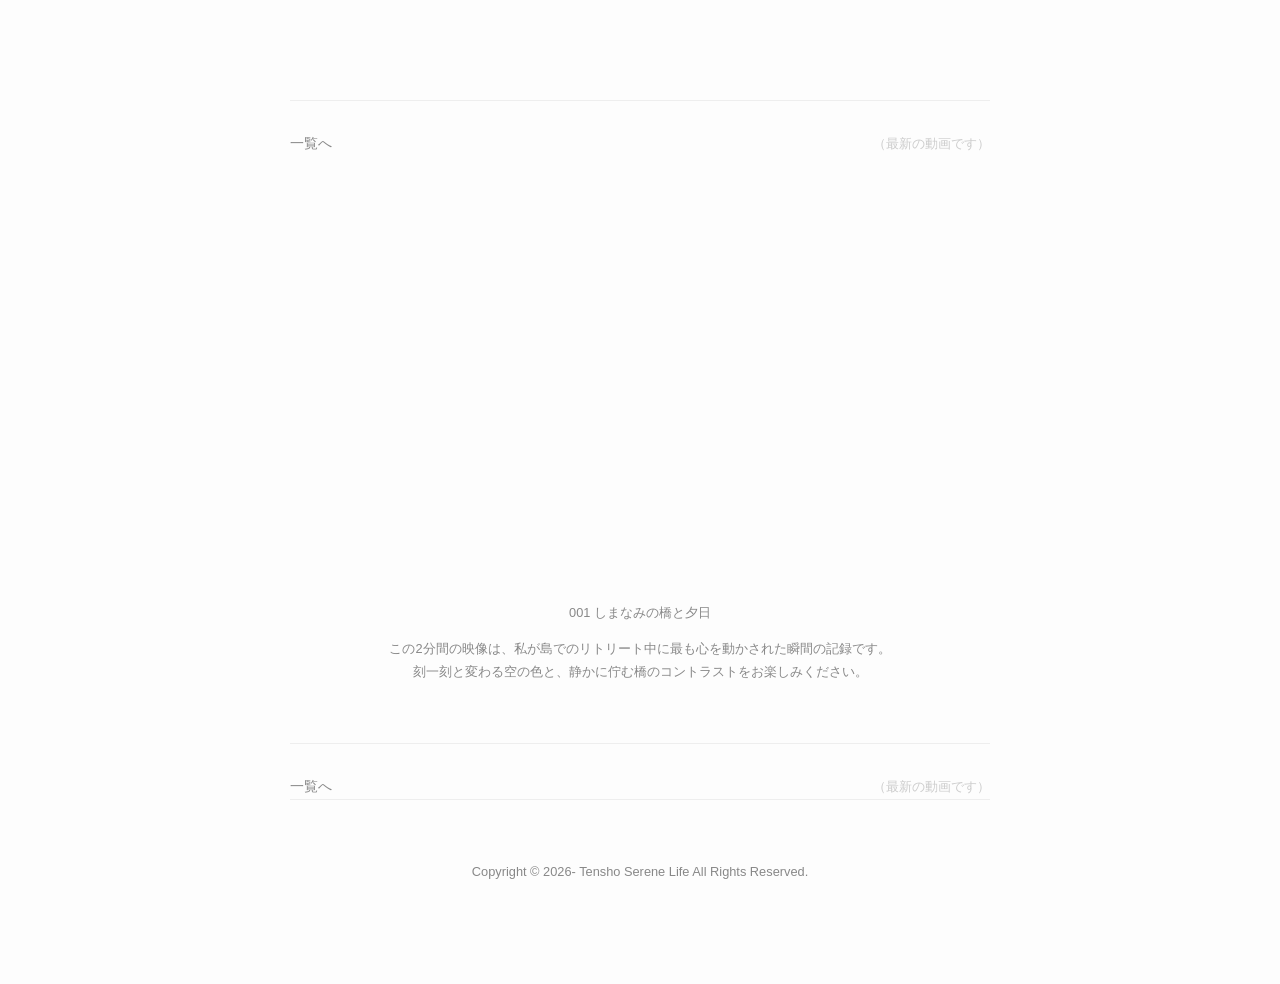
==== posts/video01.html @ 383ceca1 "Add files via upload" ====
<!DOCTYPE html>
<html lang="ja">
<head>
    <meta charset="UTF-8">
    <meta name="viewport" content="width=device-width, initial-scale=1.0">
    <link href="../style.css" rel="stylesheet" type="text/css">
    <title>0001　しまなみの橋と夕日 | Tensho Serene Video</title>
    <style>
        /* スマートに見せるための魔法のスパイス */
        body {
            font-family: "Helvetica Neue", Arial, "Hiragino Kaku Gothic ProN", "Hiragino Sans", Meiryo, sans-serif;
            line-height: 1.8;
            color: #333;
            max-width: 700px; /* 横幅を制限して読みやすくします */
            margin: 0 auto;    /* 画面の真ん中に寄せます */
            padding: 40px 20px;
            background-color: #fdfdfd;
        }
        header a { text-decoration: none; color: #888; font-size: 0.9em; }
        h1 { font-size: 1.6em; margin: 40px 0 10px; color: #222; }
        time { color: #999; font-size: 0.9em; }
        .post-image { 
            width: 100%; 
            height: auto; 
            border-radius: 8px; /* 角を少し丸くして柔らかい印象に */
            margin: 30px 0;
            box-shadow: 0 4px 15px rgba(0,0,0,0.05); /* 軽い影で浮かび上がらせます */
        }
        .content { margin-top: 30px; letter-spacing: 0.05em; }
        .content p {
    margin-bottom: 2em; /* 段落の後に、文字2個分の空行を作ります */
}
    </style>

</head>
<body>
<nav class="post-navigation">
    <!--a href="video01.html" class="nav-prev">← 前の動画</a>-->
    <a href="../index.html" class="nav-home">一覧へ</a>
    <span style="color: #ccc; font-size: 0.8em;">（最新の動画です）</span>
</nav>


    <article>
        <div style="position: relative; padding-top: 56.25%;">
  <iframe
    src="https://customer-os02dr5k9t1rahhy.cloudflarestream.com/5f926e68bbb3fd1f09cb8078e000b7c5/iframe?poster=https%3A%2F%2Fcustomer-os02dr5k9t1rahhy.cloudflarestream.com%2F5f926e68bbb3fd1f09cb8078e000b7c5%2Fthumbnails%2Fthumbnail.jpg%3Ftime%3D%26height%3D600"
    loading="lazy"
    style="border: none; position: absolute; top: 0; left: 0; height: 100%; width: 100%;"
    allow="accelerometer; gyroscope; autoplay; encrypted-media; picture-in-picture;"
    allowfullscreen="true"
  ></iframe>
</div>

<div class="video-description">
<figure style="margin: 50px 0; text-align: center;">
    <figcaption style="font-size: 0.8em; color: #888; margin-top: 10px;">
    <p>001 しまなみの橋と夕日</p>
     <p>この2分間の映像は、私が島でのリトリート中に最も心を動かされた瞬間の記録です。<br>
        刻一刻と変わる空の色と、静かに佇む橋のコントラストをお楽しみください。</p>
    </figcaption>
</figure>

</div>

<nav class="post-navigation">
    <!--a href="video01.html" class="nav-prev">← 前の動画</a>-->
    <a href="../index.html" class="nav-home">一覧へ</a>
    <span style="color: #ccc; font-size: 0.8em;">（最新の動画です）</span>
</nav>

        </div>
    </article>
  <footer>
            <address>
                Copyright &copy; 2026- Tensho Serene Life All Rights Reserved.<br>
            </address>
        </footer>
</body>
</html>
---- style.css ----
﻿/* --- Tensho Serene Blog: Modern Minimal Style --- */

/* index.html のサムネイル用 */
.video-thumbnail {
    width: 120px;
    height: 90px;
    object-fit: cover;
    margin-right: 20px;
    padding: 10px;        /* 写真の周りに隙間を作る */
    background: #333;     /* 黒い背景（フィルムの地の色） */
    border-radius: 4px;   /* 少し角を丸く */
}
footer {
  text-align: center;  /* 文字を中央に寄せます */
  padding: 60px 0;     /* 上下にゆとりを持たせます */
  border-top: 1px solid #eee; /* 控えめな線を引くと、終わりがハッキリして綺麗です */
  color: #888;         /* 少し薄めの色にすると「Serene」な印象になります */
  font-size: 0.8rem;   /* 少し小さめに */
}

footer address {
  font-style: normal;  /* 斜体を解除して、端正な印象に */
}

.post-navigation {
    display: flex;
    justify-content: space-between; /* 左右の端に配置し、真ん中を空ける魔法 */
    align-items: center;
    margin-top: 60px; /* 記事本文との距離をしっかり取る */
    padding-top: 30px;
    border-top: 1px solid #eee; /* 上に細い線を入れて境界をはっきりさせる */
}

.post-navigation a {
    text-decoration: none;
    color: #888;
    font-size: 0.9em;
    transition: color 0.3s; /* マウスを乗せた時にふわっと色を変える */
}

.post-navigation a:hover {
    color: #333; /* 触れた時に少し濃くする */
}
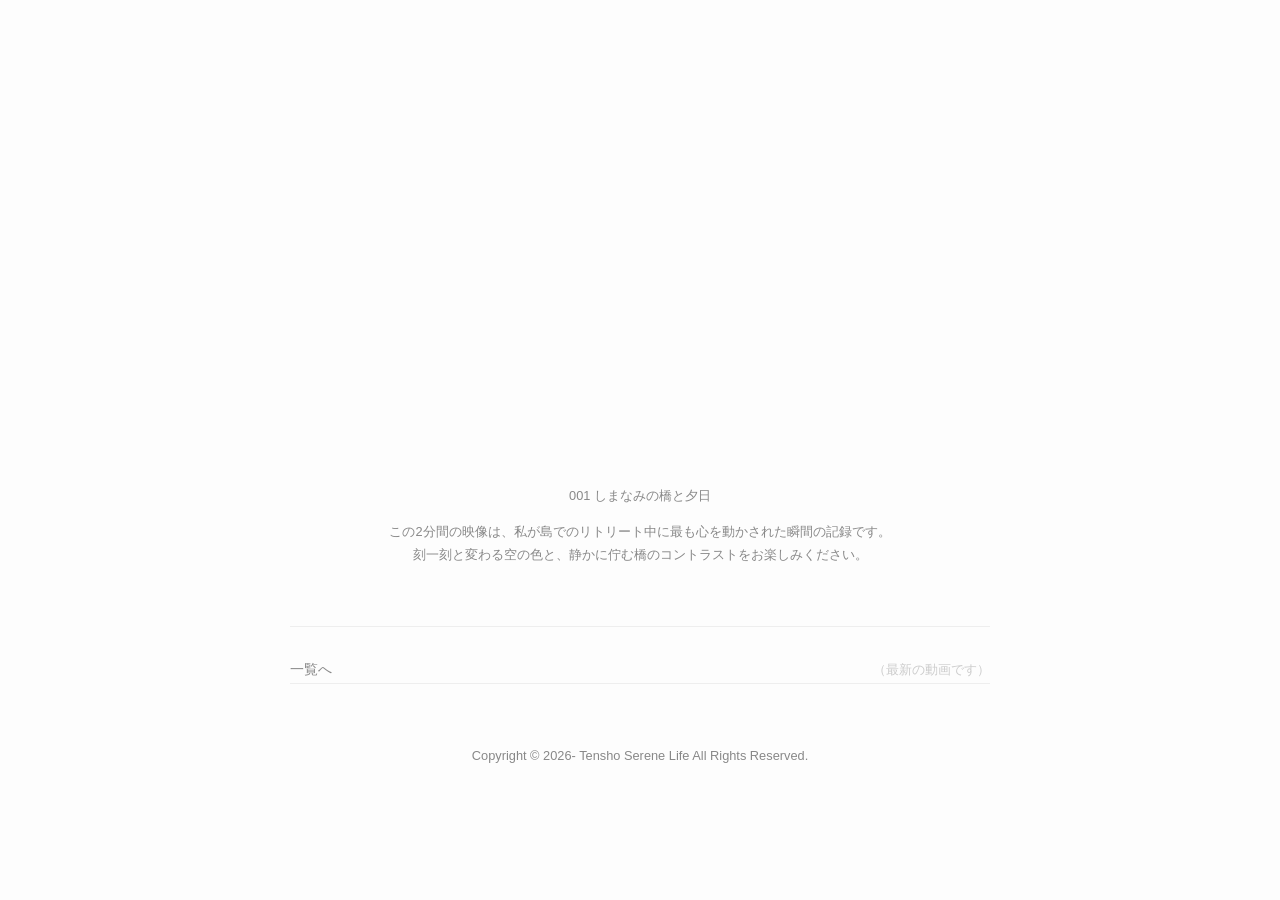
==== commit e8ec6880: "Update video01.html" ====
--- a/posts/video01.html
+++ b/posts/video01.html
@@ -34,13 +34,6 @@
 
 </head>
 <body>
-<nav class="post-navigation">
-    <!--a href="video01.html" class="nav-prev">← 前の動画</a>-->
-    <a href="../index.html" class="nav-home">一覧へ</a>
-    <span style="color: #ccc; font-size: 0.8em;">（最新の動画です）</span>
-</nav>
-
-
     <article>
         <div style="position: relative; padding-top: 56.25%;">
   <iframe
@@ -77,4 +70,4 @@
             </address>
         </footer>
 </body>
-</html>+</html>
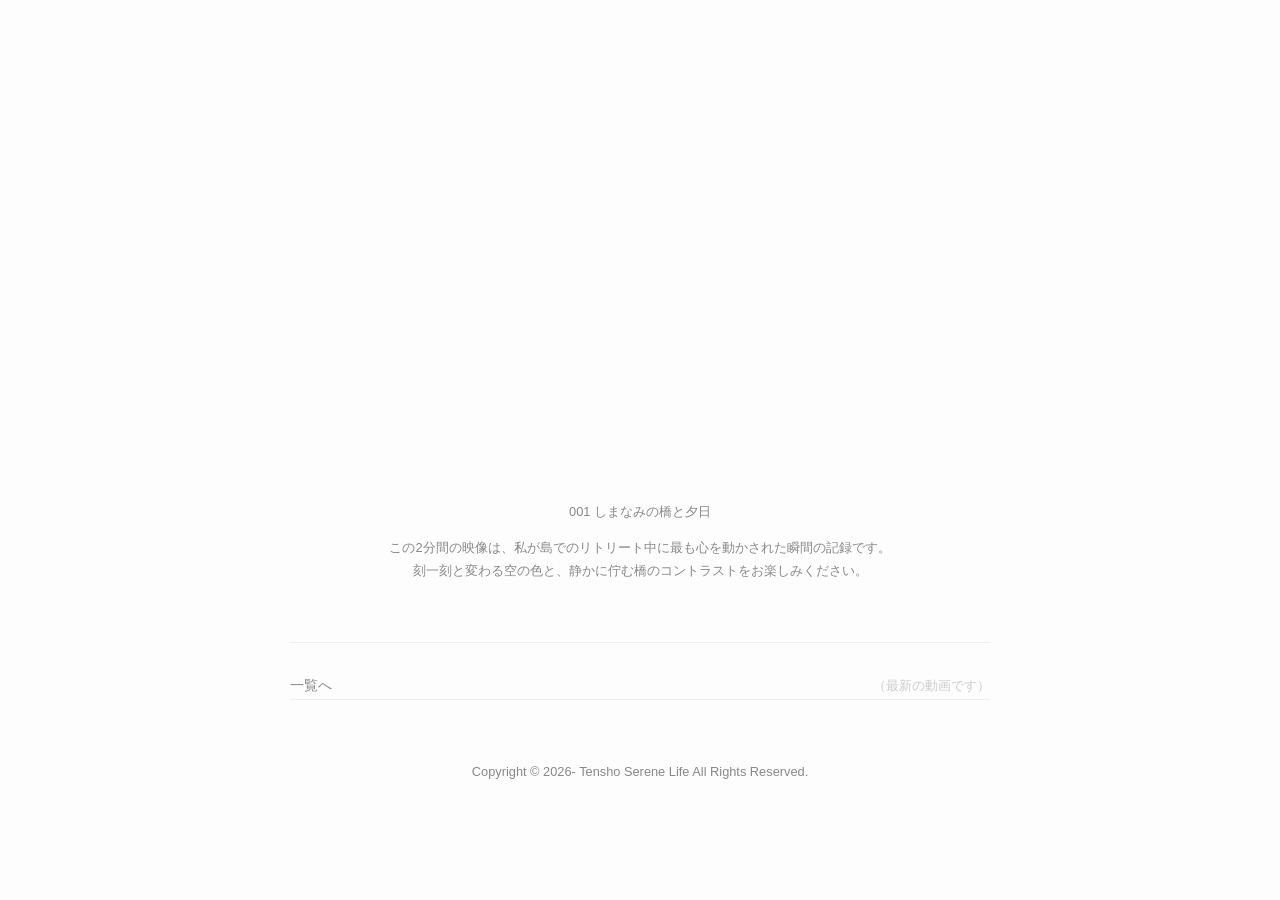
==== commit 211f0c80: "Update video01.html" ====
--- a/posts/video01.html
+++ b/posts/video01.html
@@ -33,7 +33,7 @@
     </style>
 
 </head>
-<body>
+<body><p></p><p></p><p></p>
     <article>
         <div style="position: relative; padding-top: 56.25%;">
   <iframe
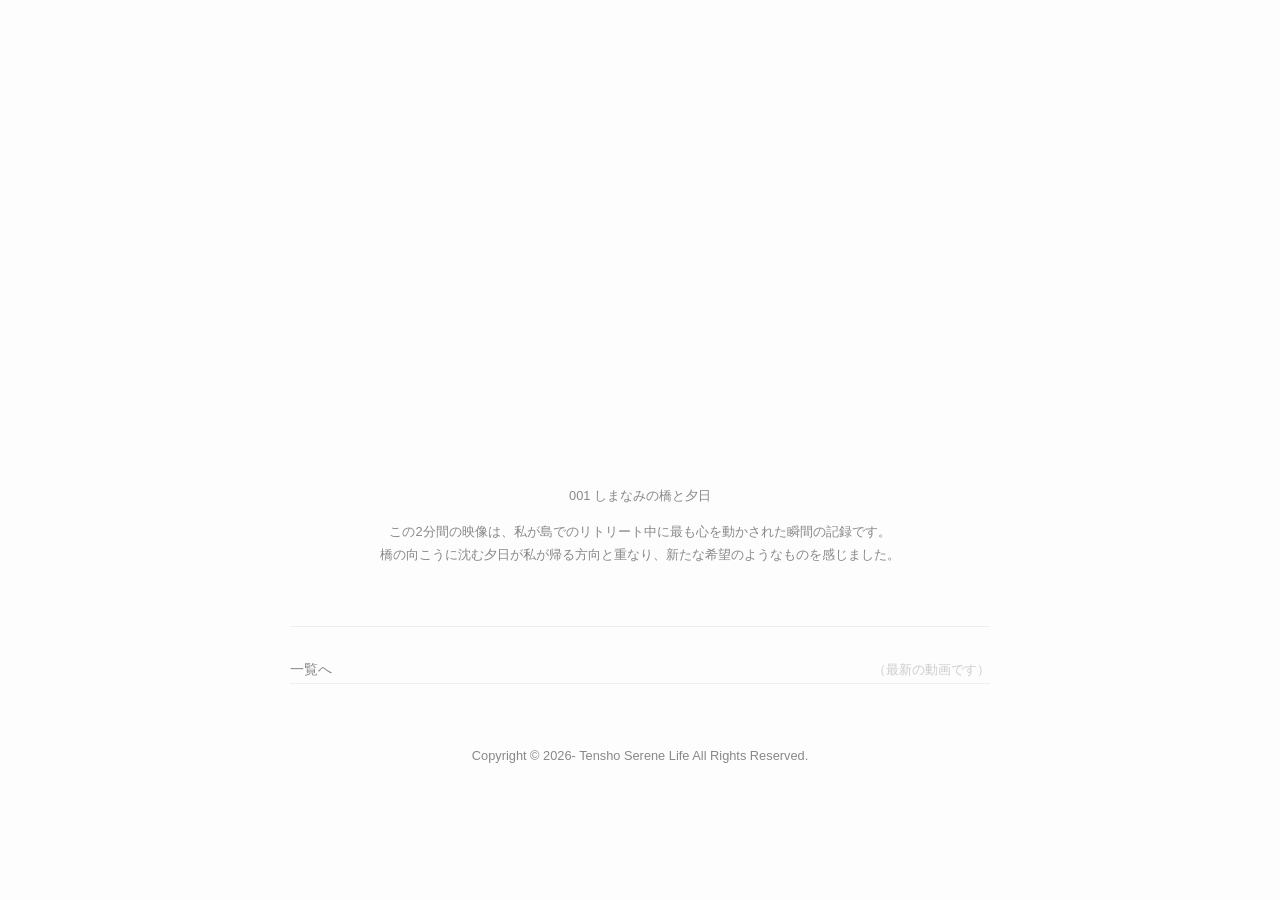
==== commit 8c7ac78c: "Update video01.html" ====
--- a/posts/video01.html
+++ b/posts/video01.html
@@ -33,7 +33,7 @@
     </style>
 
 </head>
-<body><p></p><p></p><p></p>
+<body>
     <article>
         <div style="position: relative; padding-top: 56.25%;">
   <iframe
@@ -50,7 +50,7 @@
     <figcaption style="font-size: 0.8em; color: #888; margin-top: 10px;">
     <p>001 しまなみの橋と夕日</p>
      <p>この2分間の映像は、私が島でのリトリート中に最も心を動かされた瞬間の記録です。<br>
-        刻一刻と変わる空の色と、静かに佇む橋のコントラストをお楽しみください。</p>
+        橋の向こうに沈む夕日が私が帰る方向と重なり、新たな希望のようなものを感じました。</p>
     </figcaption>
 </figure>
 
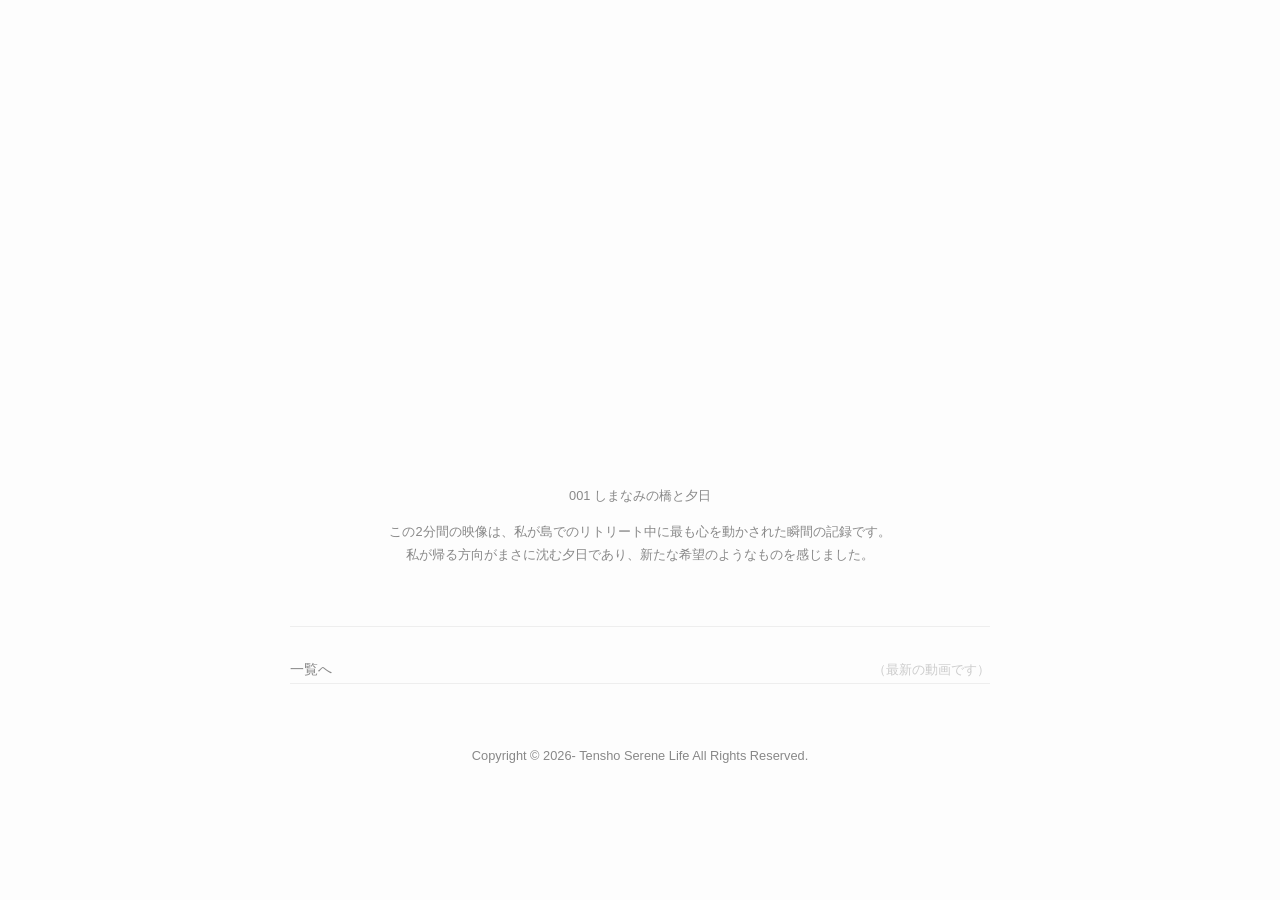
==== commit 6a0505a1: "Add files via upload" ====
--- a/posts/video01.html
+++ b/posts/video01.html
@@ -50,7 +50,7 @@
     <figcaption style="font-size: 0.8em; color: #888; margin-top: 10px;">
     <p>001 しまなみの橋と夕日</p>
      <p>この2分間の映像は、私が島でのリトリート中に最も心を動かされた瞬間の記録です。<br>
-        橋の向こうに沈む夕日が私が帰る方向と重なり、新たな希望のようなものを感じました。</p>
+        私が帰る方向がまさに沈む夕日であり、新たな希望のようなものを感じました。</p>
     </figcaption>
 </figure>
 
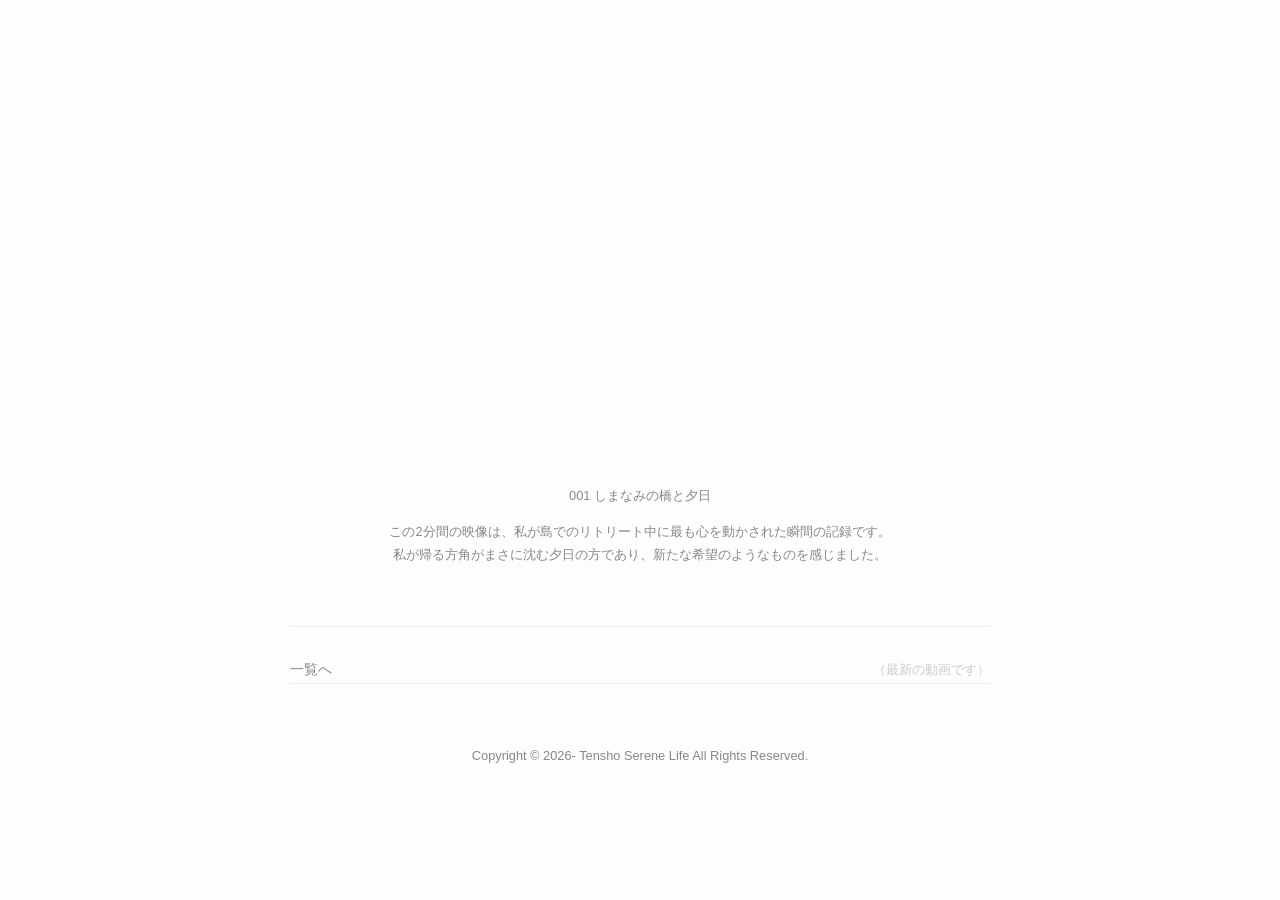
==== commit 3585842c: "Add files via upload" ====
--- a/posts/video01.html
+++ b/posts/video01.html
@@ -50,7 +50,7 @@
     <figcaption style="font-size: 0.8em; color: #888; margin-top: 10px;">
     <p>001 しまなみの橋と夕日</p>
      <p>この2分間の映像は、私が島でのリトリート中に最も心を動かされた瞬間の記録です。<br>
-        私が帰る方向がまさに沈む夕日であり、新たな希望のようなものを感じました。</p>
+        私が帰る方角がまさに沈む夕日の方であり、新たな希望のようなものを感じました。</p>
     </figcaption>
 </figure>
 
